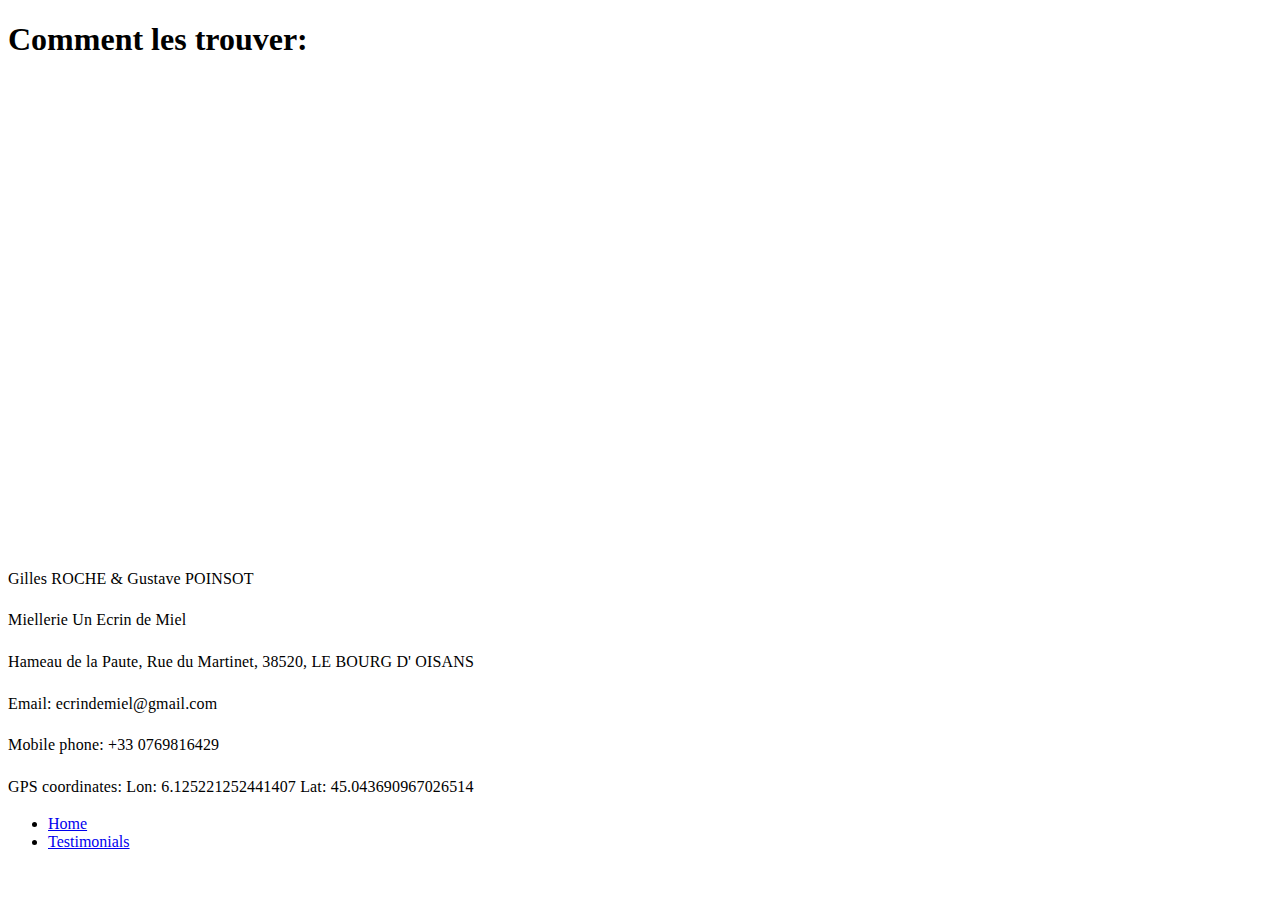
==== findus.html @ 26e9843e "styling and photos added" ====
<!DOCTYPE html>
<html lang="en">
<head>
    <meta charset="UTF-8">
    <meta name="viewport" content="width=device-width, initial-scale=1.0">
    <title>Map</title>
    <link rel="stylesheet" href="style.css" />
</head>
<body>
    <h1>
        Comment les trouver:
    </h1>
    <div>
    <iframe src="https://www.google.com/maps/embed?pb=!1m16!1m12!1m3!1d18957.34884144916!2d6.008289226197567!3d45.06496812238087!2m3!1f0!2f0!3f0!3m2!1i1024!2i768!4f13.1!2m1!1sRue%20du%20Martinet%20La%20Paute%2038520%20LE%20BOURG%20D%20OISANS!5e0!3m2!1sen!2suk!4v1688632196096!5m2!1sen!2suk" width="600" height="450" style="border:0;" allowfullscreen="" loading="lazy" referrerpolicy="no-referrer-when-downgrade"></iframe>
    </div>
    <p>
        Gilles ROCHE & Gustave POINSOT
    </p>
    <p>  
        Miellerie Un Ecrin de Miel
    </p>
    <p>
        Hameau de la Paute, Rue du Martinet, 38520, LE BOURG D' OISANS
    </p>

    <p>
        Email: ecrindemiel@gmail.com
    </p> 
    <p>     
        Mobile phone: +33 0769816429
    </p>  
    <p> 
        GPS coordinates:
        Lon: 6.125221252441407
        Lat: 45.043690967026514
    </p>
    <footer>
        <nav>
            <ul>
                <li><a href='index.html'>Home</a></li>
                <li><a href='reviews.html'>Testimonials</a></li>
            </ul>
        </nav>
    </footer>
</body>
</html>
---- style.css ----
html {
  scroll-behavior: smooth;
}
* {
/* margin: 1rem; */
box-sizing: border-box;
font-family:'Times New Roman', Times, serif;
/* font-weight: 400; */
/* background-color: #FFE7A0; */
}

#btn {
    background-color: #B5C99A;
    color: black;
    padding: 0.5rem 1rem;
    /* width: 100%; */
    height: 100%;
    font-size: 2.8rem;
    margin: 1rem;
    pointer-events: visible;
    max-width: 960px;
    width: 90%;
  }
  #btn:hover {
    background-color: #A1C2F1;
    cursor: pointer;
  }
  
  div {
    margin-bottom: 2rem
  }

  /* #reviews {
    margin-bottom: 2rem
  } */

  p {
    max-width: 80ch;
    line-height: 1.6;
    letter-spacing: 0.01em;
  }

  img {
    display: block;
  }
  
  .container {
    width: 90%;
    max-width: 960px;
    background-color: #FFE7A0;
    /* margin: 0 auto; */
  }
  
  header {
    background-color: #FFE7A0; 
    padding: 1rem 0;
    max-width: 960px;
    width: 90%;
    /* margin-bottom: 2rem; */
    
  }
  
  .header-container {
    display: flex;
    justify-content:flex-start;
    align-items: center;
    /* max-height: 100px; */
    background-color: #B5C99A;
  }
  
  header nav ul {
    display: flex;
    background-color: inherit;
  }
  
  header nav li {
    margin-left: 2rem;
    background-color: inherit;
  }
  
  header li a {
    text-decoration: none;
    color: inherit;
    background-color: inherit;
  }
  #logo {
    max-height: 100px
  }
  main {
    margin-bottom: 2rem;
  }
  
  section {
    margin-bottom: 2rem;
  }
  
  section:last-of-type {
    margin-bottom: 0;
  }
  
  .img-section {
    display: flex;
    justify-content: space-between;
  }
  
  .content-section {
    display: flex;
    gap: 1rem;
  }
  
  .content-container {
    max-height: 300px;
    display: flex;
    flex-direction: column;
    justify-content: space-between;
  }
  
  h3 {
    font-size: 2rem;
    font-weight: 700;
  }
  
  .content-container p {
    max-height: 300px;
    overflow-y: scroll; 
  }

  #mainimg {
    height: 200px
  }

  .img-section {
    height: 200px
  }

  #img4 {
    height: 300px
  }

  nav {
    background-color: inherit;
  }

  footer {
    max-width: 960px;
    width: 90%;
  }
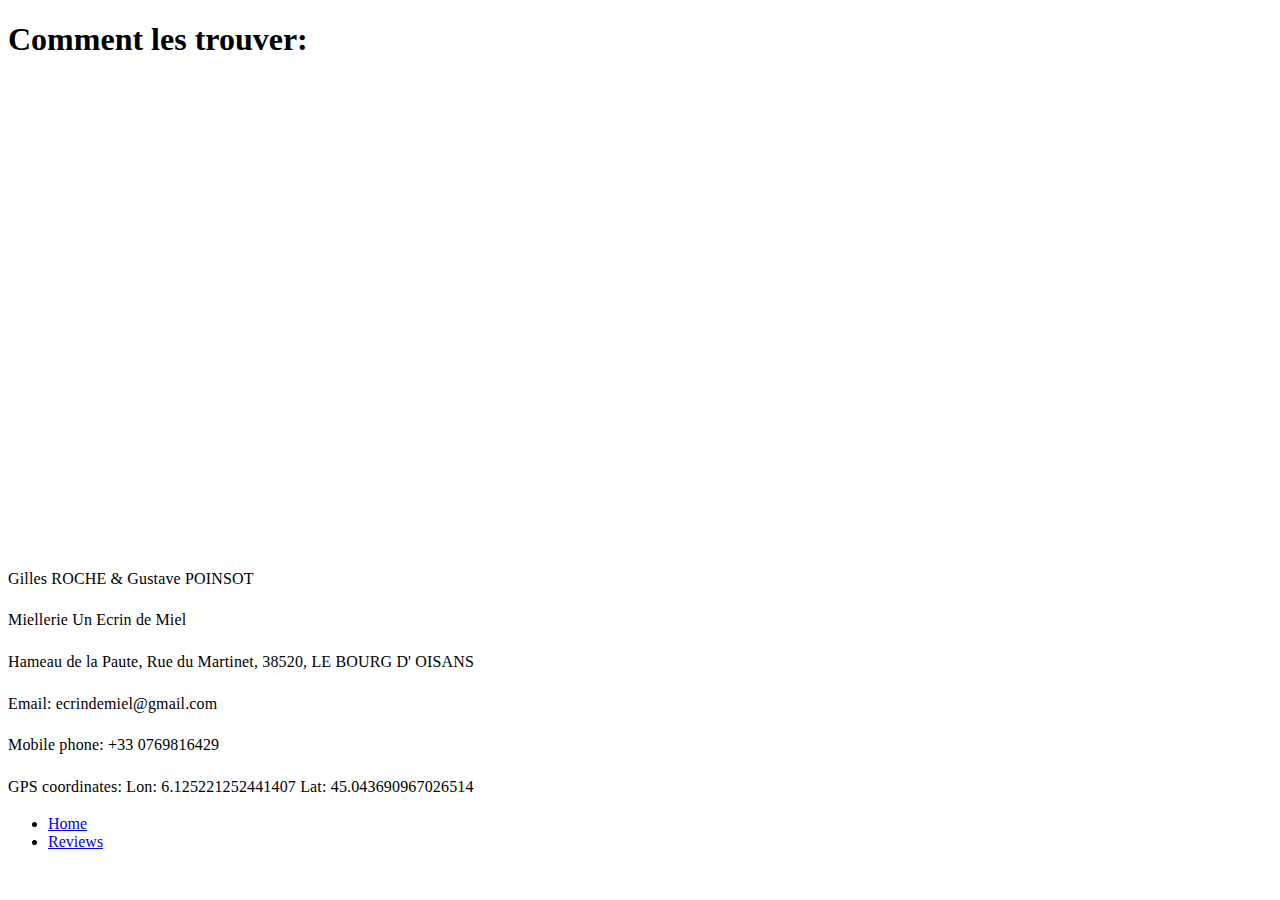
==== commit 6c55a611: "now responsive to screen size" ====
--- a/findus.html
+++ b/findus.html
@@ -4,7 +4,7 @@
     <meta charset="UTF-8">
     <meta name="viewport" content="width=device-width, initial-scale=1.0">
     <title>Map</title>
-    <link rel="stylesheet" href="style.css" />
+    <link rel="stylesheet" href="styles.css" />
 </head>
 <body>
     <h1>
@@ -38,7 +38,7 @@
         <nav>
             <ul>
                 <li><a href='index.html'>Home</a></li>
-                <li><a href='reviews.html'>Testimonials</a></li>
+                <li><a href='reviews.html'>Reviews</a></li>
             </ul>
         </nav>
     </footer>
--- a/styles.css
+++ b/styles.css
@@ -0,0 +1,311 @@
+@media (max-width: 700px){
+*{
+    padding: 0;
+    /* margin-left: 1rem; */
+    box-sizing: border-box;
+}
+
+body{
+    font-size: 1rem;
+    font-weight: 400;
+    letter-spacing: 0.01em;
+    line-height: 1rem;
+}
+
+img{
+    display: block;
+    width: 100%;
+}
+
+header{
+    width: 100%;
+    background-color: #B5C99A;
+}
+
+.container{
+    width: 90%;
+    margin: 0 auto;
+}
+
+.header-container{
+    display: flex;
+    flex-direction: column;
+    align-items: center;
+}
+
+header img{
+    width: 8rem;
+    margin-bottom: 1rem;
+}
+
+.header-container nav ul{
+    display: flex;
+}
+
+.header-container nav ul li{
+    margin: 0 1rem;
+}
+
+main {
+    margin-bottom: 2rem;
+  }
+
+section {
+    margin-bottom: 2rem;
+  }
+  
+  section:last-of-type {
+    margin-bottom: 0;
+  }
+/*   
+  .img-section {
+    display: flex;
+    justify-content: space-between;
+  }
+   */
+  /* .content-section {
+    display: flex;
+    gap: 1rem;
+  } */
+  
+  .content-container {
+    max-height: 300px;
+    display: flex;
+    flex-direction: column;
+    justify-content: space-between;
+  }
+
+
+  
+h3 {
+    font-size: 2rem;
+    font-weight: 700;
+    margin-bottom: 1rem;
+    margin-top: 1rem;
+  }
+  
+  .content-container p {
+    /* max-height: 300px; */
+    overflow-y: scroll; 
+  }
+
+  footer {
+    max-width: 960px;
+    width: 90%;
+  }
+
+h2 {
+    margin: 1rem;
+    line-height: 1.3;
+}
+
+#honeyForm {
+    margin: 1rem;
+    line-height: 1.6;
+}
+
+#submitbtn {
+    margin: 1rem
+}
+
+#btn {
+    background-color: #B5C99A;
+    color: black;
+    padding: 0.5rem 1rem;
+    /* width: 100%; */
+    height: 100%;
+    font-size: 1.8rem;
+    /* margin: 1rem; */
+    pointer-events: visible;
+    max-width: 960px;
+    width: 90%;
+  }
+  #btn:hover {
+    background-color: #A1C2F1;
+    cursor: pointer;
+  }
+
+  footer nav ul{
+    display: flex;
+}
+
+  footer nav ul li{
+    margin: 0 1rem;
+}
+#newrev {
+  margin-bottom: 1rem;
+  margin-top: 2rem;
+}
+
+#newdate {
+  margin-bottom: 2rem;
+  margin-top: 1rem;
+}
+}
+/* all initial styles above */
+
+/* media views below */
+
+ @media (min-width: 700px){ 
+  html {
+    scroll-behavior: smooth;
+  }
+  * {
+  /* margin: 1rem; */
+  box-sizing: border-box;
+  font-family:'Times New Roman', Times, serif;
+  /* font-weight: 400; */
+  /* background-color: #FFE7A0; */
+  }
+  
+  #btn {
+      background-color: #B5C99A;
+      color: black;
+      padding: 0.5rem 1rem;
+      /* width: 100%; */
+      height: 100%;
+      font-size: 2.8rem;
+      /* margin: 1rem; */
+      pointer-events: visible;
+      max-width: 960px;
+      width: 90%;
+    }
+    #btn:hover {
+      background-color: #A1C2F1;
+      cursor: pointer;
+    }
+    
+    div {
+      margin-bottom: 2rem
+    }
+  
+    /* #reviews {
+      margin-bottom: 2rem
+    } */
+  
+    p {
+      max-width: 80ch;
+      line-height: 1.6;
+      letter-spacing: 0.01em;
+    }
+  
+    img {
+      display: block;
+    }
+    
+    .container {
+      /* width: 90%; */
+      max-width: 960px;
+      background-color: #FFE7A0;
+      /* margin: 0 auto; */
+    }
+    
+    header {
+      background-color: #FFE7A0; 
+      padding: 1rem 0;
+      max-width: 960px;
+      width: 100%;
+      /* margin-bottom: 2rem; */
+      
+    }
+    
+    .header-container {
+      display: flex;
+      justify-content: space-evenly;
+      align-items: center;
+      /* max-height: 100px; */
+      background-color: #B5C99A;
+    }
+    
+    header nav ul {
+      display: flex;
+      background-color: inherit;
+    }
+    
+    header nav li {
+      margin-left: 2rem;
+      background-color: inherit;
+    }
+    
+    header li a {
+      text-decoration: none;
+      color: inherit;
+      background-color: inherit;
+      font-size:larger;
+      /* margin: 1rem; */
+    }
+     #logo {
+      max-height: 100px
+    } 
+    main {
+      margin-bottom: 2rem;
+    }
+    
+    section {
+      margin-bottom: 2rem;
+    }
+    
+    section:last-of-type {
+      margin-bottom: 0;
+    }
+    
+    .img-section {
+      display: flex;
+      justify-content: space-between;
+    }
+    
+    .content-section {
+      display: flex;
+      gap: 1rem;
+    }
+    
+    .content-container {
+      max-height: 300px;
+      display: flex;
+      flex-direction: column;
+      justify-content: space-between;
+    }
+    
+    h3 {
+      font-size: 2rem;
+      font-weight: 700;
+      margin: 0;
+    }
+    
+    .content-container p {
+      max-height: 300px;
+      overflow-y: scroll; 
+    }
+  
+    #mainimg {
+      height: 200px
+    }
+  
+    .img-section {
+      height: 200px
+    }
+  
+    #img4 {
+      height: 300px
+    }
+  
+    nav {
+      background-color: inherit;
+    }
+  
+    footer {
+      max-width: 960px;
+      width: 90%;
+    }
+   
+    #newrev {
+      margin-bottom: 1rem;
+      margin-top: 2rem;
+    }
+  
+    #newdate {
+      margin-bottom: 2rem;
+      margin-top: 1rem;
+    }
+
+    }